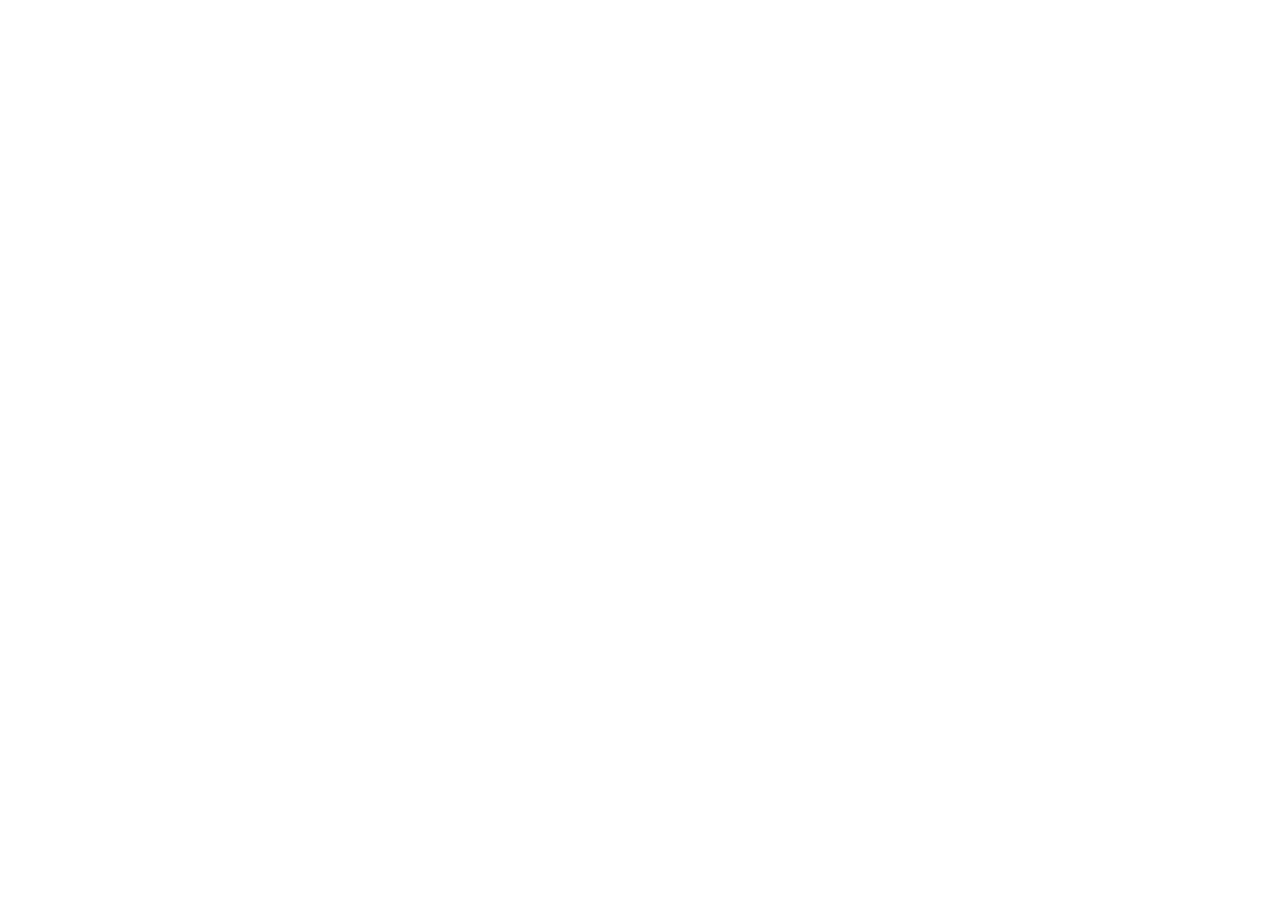
==== page/index.html @ d48e5fb1 "files for html and css" ====
<!DOCTYPE html>
<html lang="en">
<head>
    <meta charset="UTF-8">
    <meta name="viewport" content="width=device-width, initial-scale=1.0">
    <title>Shift Lab</title>
</head>
<body>
    
</body>
</html>
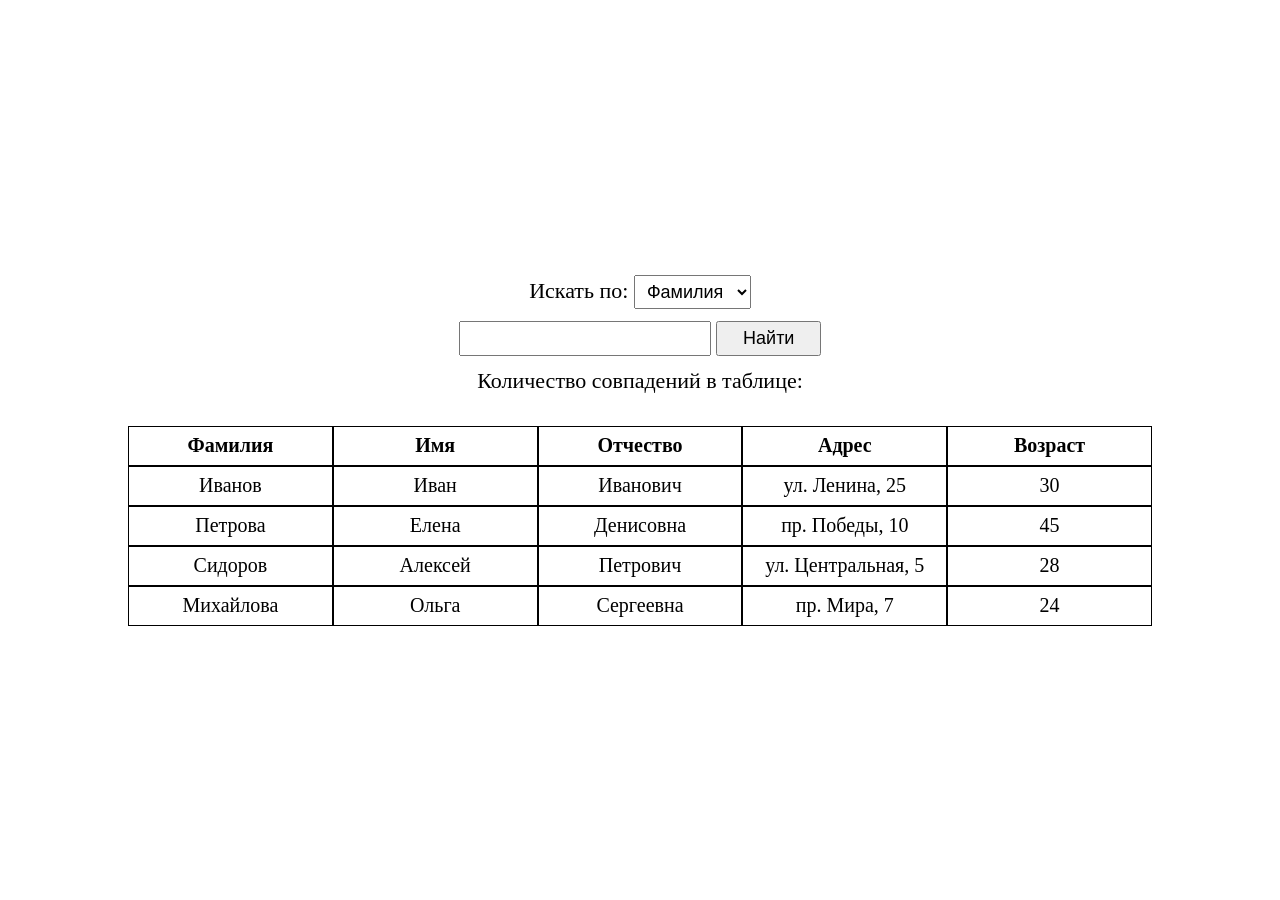
==== commit cad1487b: "layout for table and search" ====
--- a/page/index.html
+++ b/page/index.html
@@ -1,11 +1,69 @@
 <!DOCTYPE html>
-<html lang="en">
+<html lang="ru">
 <head>
     <meta charset="UTF-8">
     <meta name="viewport" content="width=device-width, initial-scale=1.0">
     <title>Shift Lab</title>
+    <link rel="stylesheet" href="style.css">
 </head>
 <body>
+    <div class="wrapper">
+        <div class="search">
+            <div>
+                <span>Искать по:</span>
+                <select>
+                    <option>Фамилия</option>
+                    <option>Имя</option>
+                    <option>Отчество</option>
+                    <option>Адрес</option>
+                    <option>Возраст</option>
+                </select>
+            </div>
+            <div>
+                <input type="text" id="name">
+            <button>Найти</button>
+            </div>
+            <div><span>Количество совпадений в таблице: <span id="quantity"> </span></span> </div>
+            
+        </div>
+        <div class="table">
+        <div class="row headers">
+            <div class="cell"> Фамилия </div>
+            <div class="cell"> Имя </div>
+            <div class="cell">Отчество </div>
+            <div class="cell"> Адрес </div>
+            <div class="cell"> Возраст</div>
+        </div>
+        <div class="row">
+            <div class="cell" data-header="Фамилия"> Иванов </div>
+            <div class="cell" data-header="Имя"> Иван </div>
+            <div class="cell" data-header="Отчество"> Иванович </div>
+            <div class="cell" data-header="Адрес"> ул. Ленина, 25</div>
+            <div class="cell" data-header="Возраст"> 30 </div>
+        </div>
+        <div class="row">
+            <div class="cell" data-header="Фамилия"> Петрова</div>
+            <div class="cell" data-header="Имя">Елена</div>
+            <div class="cell" data-header="Отчество">Денисовна</div>
+            <div class="cell" data-header="Адрес">пр. Победы, 10</div>
+            <div class="cell" data-header="Возраст">45</div>
+        </div>
+        <div class="row">
+            <div class="cell" data-header="Фамилия">Сидоров</div>
+            <div class="cell" data-header="Имя">Алексей</div>
+            <div class="cell" data-header="Отчество">Петрович</div>
+            <div class="cell" data-header="Адрес"> ул. Центральная, 5</div>
+            <div class="cell" data-header="Возраст">28</div>
+        </div>
+        <div class="row">
+            <div class="cell" data-header="Фамилия">Михайлова</div>
+            <div class="cell" data-header="Имя">Ольга</div>
+            <div class="cell" data-header="Отчество">Сергеевна</div>
+            <div class="cell" data-header="Адрес">пр. Мира, 7</div>
+            <div class="cell" data-header="Возраст">24</div>
+        </div>
+    </div>
+    </div>
     
 </body>
 </html>
--- a/page/style.css
+++ b/page/style.css
@@ -0,0 +1,70 @@
+body{
+    margin: 0;
+    display: flex;
+    align-items: center;
+    justify-content: center;
+    height: 100vh;
+    font-size: 22px;
+    text-align: center;
+}
+.search > * {
+    padding-bottom: 12px;
+}
+select, input, button{
+    font-size: 18px;
+    padding: 5px 8px;
+}
+button{
+    padding: 5px 25px;
+}
+.wrapper{
+    width: 80%;
+    max-width: 1600px; /* для ограничения максимальной ширины на больших экранах */
+
+}
+.table{
+    margin-top: 20px;
+    width: 100%;
+    display: grid;
+    grid-auto-rows: minmax(40px, auto);
+    grid-template-columns: 100%;
+}
+.headers{
+    font-weight: bold;
+    font-size: 24px;
+}
+.row{
+    display: grid;
+    grid-template-columns: repeat(5, 20%);
+    font-size: 20px;
+}
+.table .cell {
+    border: 1px solid black;
+    display: flex;
+    justify-content: center;
+    align-items: center;
+    word-break: break-all;
+    flex-direction: column;
+    padding: 5px;
+}
+@media (max-width: 420px) {
+    .row{
+        grid-template-columns: 100%;
+        grid-auto-rows: minmax(50px, auto);
+    }
+    .headers{
+        display: none;
+    }
+    button{
+        margin-top: 8px;
+    }
+    .cell::before {
+        content: attr(data-header); /* Вставляем заголовок в контент ячеек */
+        margin-bottom: 5px;
+        font-style: italic;
+        font-weight: 550;
+        
+    }
+
+}
+
